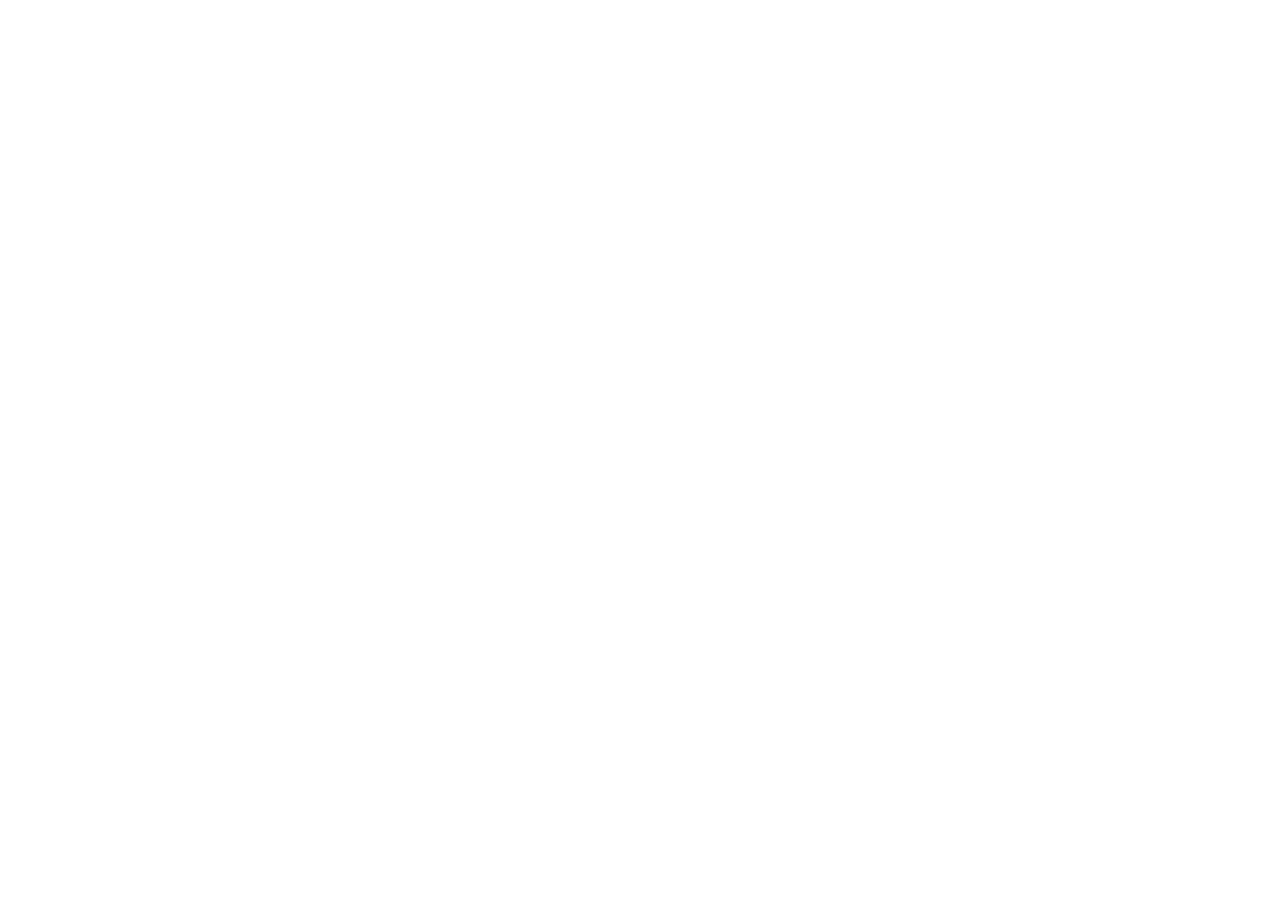
==== index.html @ 4be86107 "initial" ====
<!DOCTYPE html>
<html lang="en">

<head>
    <meta charset="utf-8" />
    <meta name="viewport" content="initial-scale=1.0,user-scalable=no,maximum-scale=1,width=device-width">
    <title>Pahawang Travel AR</title>
    <script src="./js/aframe-master.min.js"></script>
    <!-- include aframe-ar.js -->
    <script src="./js/aframe-ar.min.js"></script>
    <!--HTML Renderer Library -->
    <script src="./js/aframe-html-shader.min.js"></script>
</head>

<body style='margin : 0px; overflow: hidden; font-family: Monospace;'>

    <a-scene vr-mode-ui="enabled: false" embedded arjs='detectionMode: mono_and_matrix; matrixCodeType: 3x3; debugUIEnabled: false;'>
        <!-- add a simple camera -->
        <a-entity camera></a-entity>
    </a-scene><a-image src="#my-image" width="16" height="9"  position="0 0 -8"></a-image>
    <script src="./js/app.js"></script>
</body>
</html>
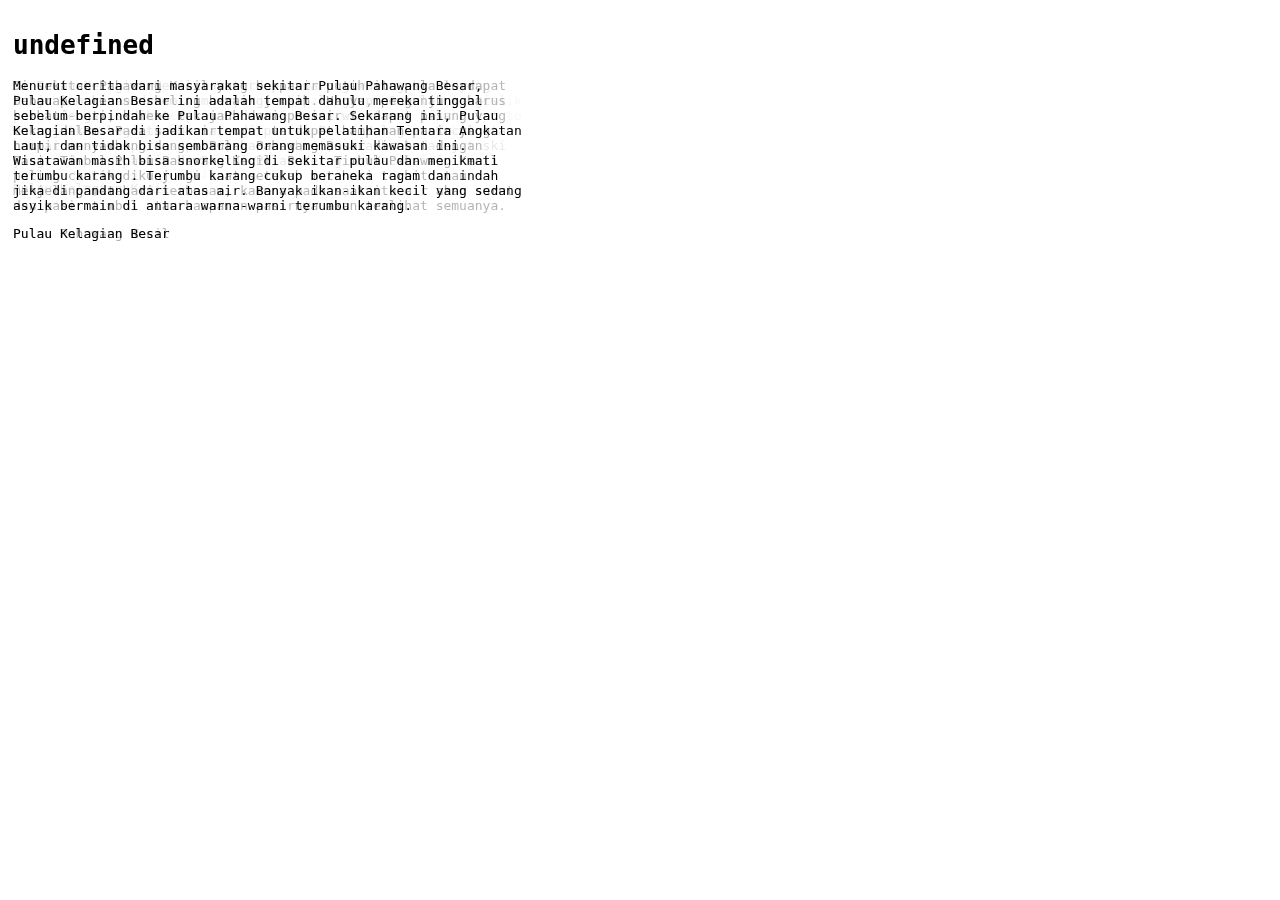
==== commit 3967be4c: "menggunakan html shader" ====
--- a/index.html
+++ b/index.html
@@ -10,6 +10,7 @@
     <script src="./js/aframe-ar.min.js"></script>
     <!--HTML Renderer Library -->
     <script src="./js/aframe-html-shader.min.js"></script>
+    <link rel="stylesheet" href="css/style.css">
 </head>
 
 <body style='margin : 0px; overflow: hidden; font-family: Monospace;'>
@@ -17,7 +18,7 @@
     <a-scene vr-mode-ui="enabled: false" embedded arjs='detectionMode: mono_and_matrix; matrixCodeType: 3x3; debugUIEnabled: false;'>
         <!-- add a simple camera -->
         <a-entity camera></a-entity>
-    </a-scene><a-image src="#my-image" width="16" height="9"  position="0 0 -8"></a-image>
+    </a-scene>
     <script src="./js/app.js"></script>
 </body>
 </html>
--- a/css/style.css
+++ b/css/style.css
@@ -0,0 +1,30 @@
+div[id^="target"] {
+    width: 512px;
+    height: 512px;
+    position: absolute;
+    background: rgba(255, 255, 255, 0.7);
+    padding: 1em;
+}
+
+/* Hide the HTML using z-index. */
+
+/* Can't use display: none because that would hide the HTML in the rendered material. */
+
+div[id^="htmlTarget"].hide {
+    z-index: -10;
+}
+
+div[id^="htmlTarget"] {
+    position: absolute;
+    z-index: 1;
+    height: 100%;
+    width: 100%;
+    overflow: hidden;
+    position: fixed;
+    top: 0;
+}
+
+img {
+    width: 100%;
+    object-fit: cover;
+}